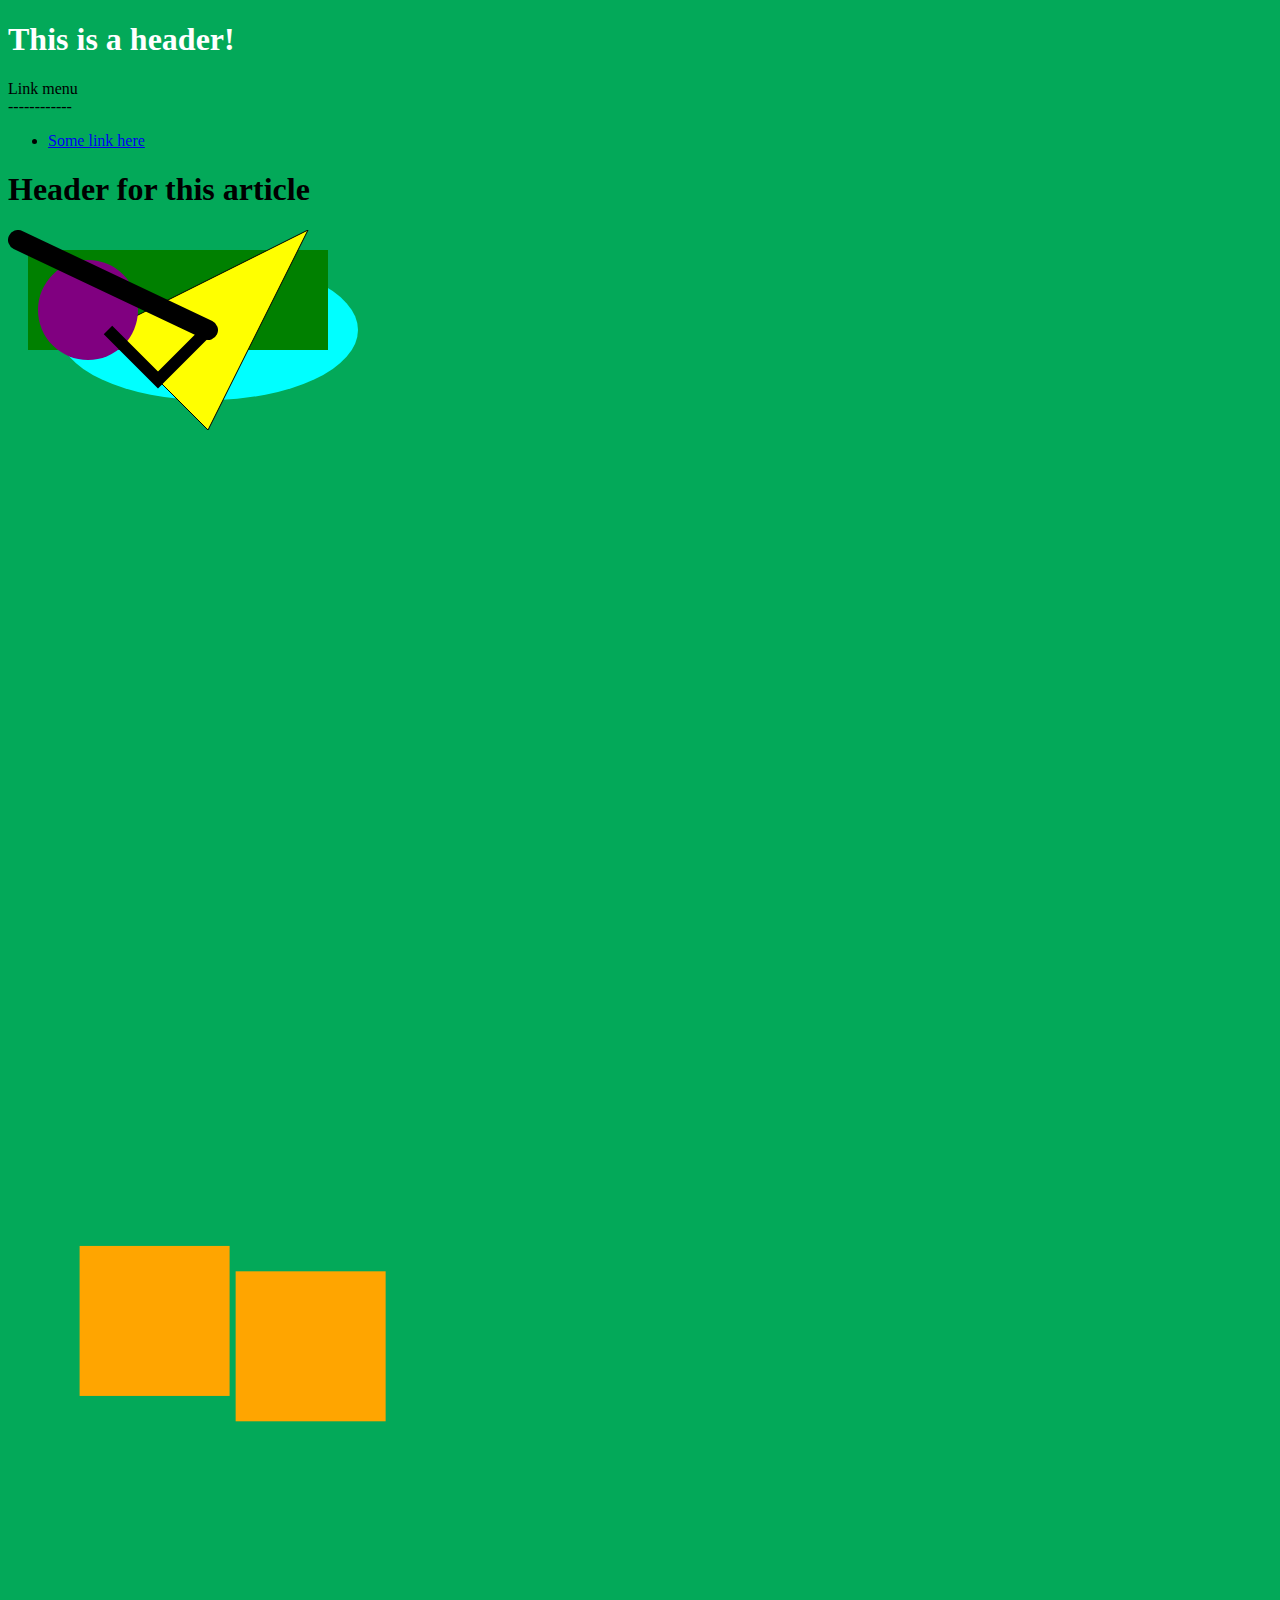
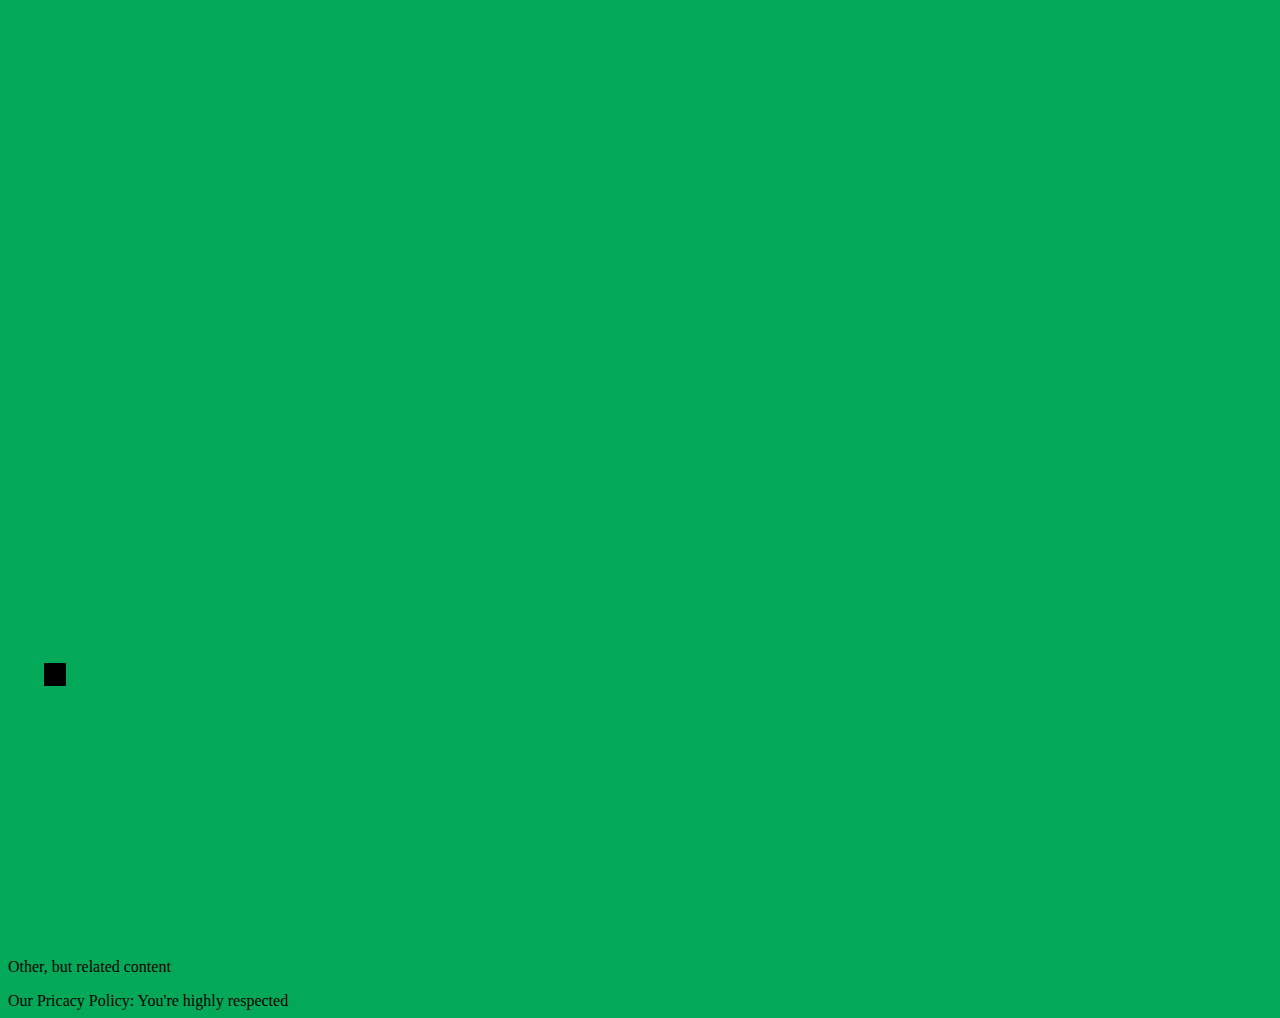
==== docs/index.html @ 02a081b9 "Create index.html" ====
<!DOCTYPE html>
<html>
	<head>
		<title>WDR Home</title>
        <script>
function allowDrop(ev) {
    ev.preventDefault();
}

function drag(ev) {
    ev.dataTransfer.setData("text", ev.target.id);
}

function drop(ev) {
    ev.preventDefault();
    var data = ev.dataTransfer.getData("text");
    ev.target.appendChild(document.getElementById(data));
}
        </script>
	</head>
	<body bgcolor="#i3a959">
		<header>
		    <h1><font color="white">
		        This is a header!</font>
		    </h1>
		</header>
		<nav>
		    <p>Link menu<br />------------<br /></p>
		    <ul>
		        <li><a href="#">Some link here</a></li>
		    </ul>
		</nav>
		<article>
		    <h1>Header for this article</h1>
		    
		    <!-- Gotta try SVG on-site -->
		    <svg width="1000" height="1000">
                <ellipse cx="200" cy="100" rx="150" ry="70" style="fill:cyan" />
                <rect width="300" height="100" x="20" y="20" fill="green" />     
                <polygon points="100 100, 200 200, 300 0" 
                style="fill: yellow; stroke:black;" 
                />
                <circle cx="80" cy="80" r="50" fill="purple" />
                <line x1="10" y1="10" x2="200" y2="100" 
                style="stroke:#000000; stroke-linecap:round; stroke-width:20"  
                />
                <polyline style="stroke-linejoin:miter; stroke:black; 
                stroke-width:12; fill: none;"
                points="100 100, 150 150, 200 100" 
                />
        </svg>
            
        <svg width="1000" height="1000">
                <rect width="150" height="150" fill="orange">
                  <animate attributeName="x" from="0" to="300"
                    dur="3s" fill="freeze" repeatCount="2" /> 
                  <animate attributeName="y" from="0" to="50"
                    dur="3s" fill="freeze" repeatCount="2"/> 
                </rect>
                <rect width="150" height="150" fill="orange">
                  <animate attributeName="x" from="299" to="0"
                    dur="3s" fill="freeze" repeatCount="2" /> 
                  <animate attributeName="y" from="49" to="0"
                    dur="3s" fill="freeze" repeatCount="2"/> 
                </rect>
        </svg>            
            
            <!-- Testing canvas with JS -->
            <canvas id="canvas1" 
               width="400" height="300"></canvas> 
        
           <script>
              var can = document.getElementById("canvas1"); 
              var ctx = can.getContext("2d");
              var i;
              for (i=0; i<256; i++) {
                setTimeout(function() {
                    ctx.fillStyle ="rgba(100, i, 100, 1)";
                    ctx.fillRect (36, i/10, 22, 22);
                }, (3 * 100))
              }
           </script>
            
            
		    <aside>
		        <p>Other, but related content</p>
		        <!--
		        Setting a Value:
		        localStorage.setItem("key1", "value1");

                Getting a Value:
                //this will print the value
                alert(localStorage.getItem("key1")); 

                Removing a Value:
                localStorage.removeItem("key1");

                Removing All Values:
                localStorage.clear();
                
                GeoLocation API
                navigator.geolocation.getCurrentPosition();
		        -->
		    </aside>
		</article>
		<footer>
		    Our Pricacy Policy: You're highly respected<br />
		</footer>
	</body>
</html>
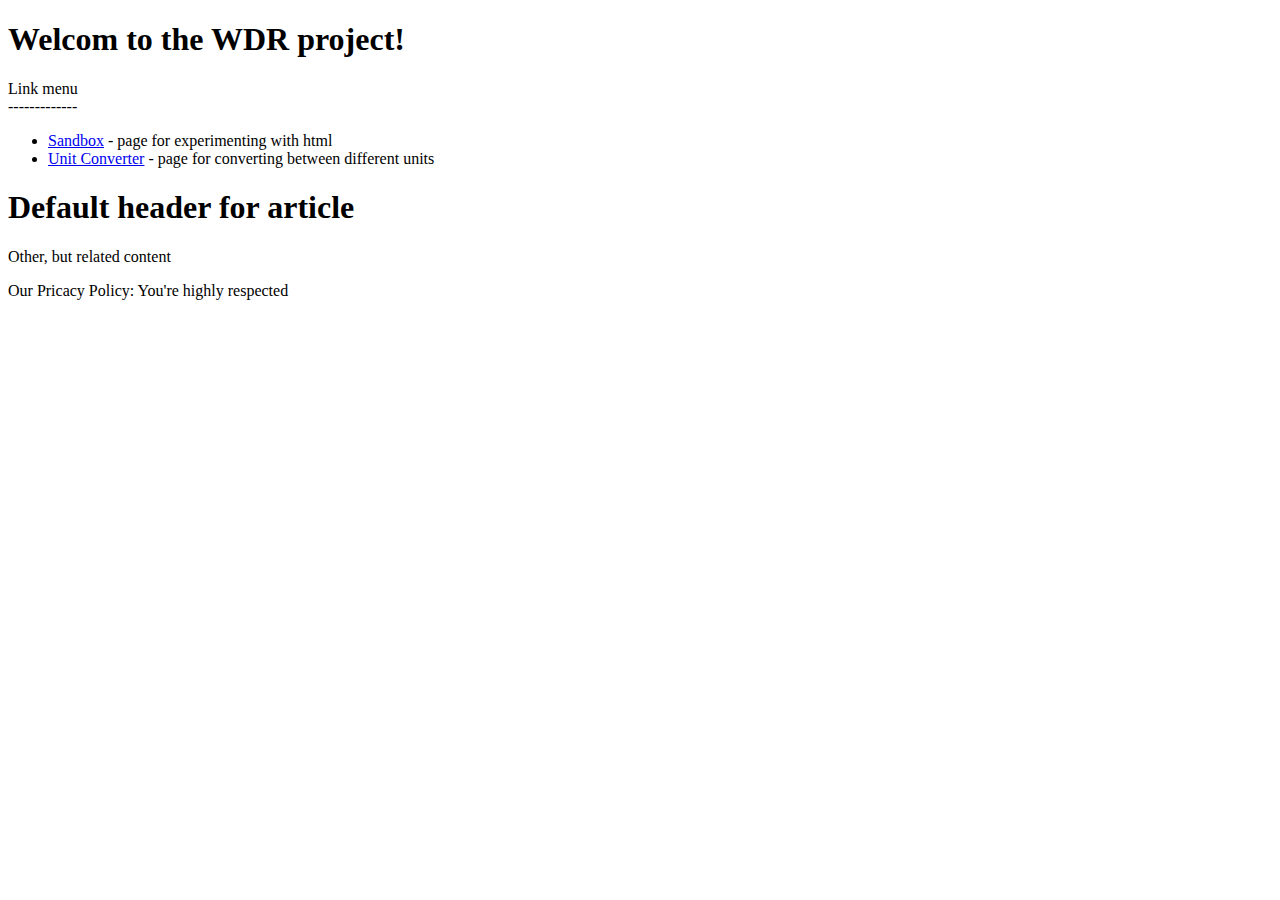
==== commit 7c9eca2f: "Some initial set-up of pages" ====
--- a/docs/index.html
+++ b/docs/index.html
@@ -2,6 +2,7 @@
 <html>
 	<head>
 		<title>WDR Home</title>
+	<!-- --------------------------------------------------------------------------------------------------------- -->
         <script>
 function allowDrop(ev) {
     ev.preventDefault();
@@ -17,71 +18,26 @@
     ev.target.appendChild(document.getElementById(data));
 }
         </script>
+	<!-- --------------------------------------------------------------------------------------------------------- -->
 	</head>
-	<body bgcolor="#i3a959">
+	<!-- --------------------------------------------------------------------------------------------------------- -->
+	<body>
 		<header>
-		    <h1><font color="white">
-		        This is a header!</font>
-		    </h1>
+		    <h1>Welcom to the WDR project!</h1>
 		</header>
+	<!-- --------------------------------------------------------------------------------------------------------- -->	
 		<nav>
-		    <p>Link menu<br />------------<br /></p>
+		    <p>Link menu<br />-------------<br /></p>
 		    <ul>
-		        <li><a href="#">Some link here</a></li>
+		        <li><a href="sandbox.html">Sandbox</a> - page for experimenting with html</li>
+				<li><a href="unitconverter.html">Unit Converter</a> - page for converting between different units</li>
 		    </ul>
 		</nav>
+	<!-- --------------------------------------------------------------------------------------------------------- -->		
 		<article>
-		    <h1>Header for this article</h1>
+		    <h1>Default header for article</h1>
 		    
-		    <!-- Gotta try SVG on-site -->
-		    <svg width="1000" height="1000">
-                <ellipse cx="200" cy="100" rx="150" ry="70" style="fill:cyan" />
-                <rect width="300" height="100" x="20" y="20" fill="green" />     
-                <polygon points="100 100, 200 200, 300 0" 
-                style="fill: yellow; stroke:black;" 
-                />
-                <circle cx="80" cy="80" r="50" fill="purple" />
-                <line x1="10" y1="10" x2="200" y2="100" 
-                style="stroke:#000000; stroke-linecap:round; stroke-width:20"  
-                />
-                <polyline style="stroke-linejoin:miter; stroke:black; 
-                stroke-width:12; fill: none;"
-                points="100 100, 150 150, 200 100" 
-                />
-        </svg>
-            
-        <svg width="1000" height="1000">
-                <rect width="150" height="150" fill="orange">
-                  <animate attributeName="x" from="0" to="300"
-                    dur="3s" fill="freeze" repeatCount="2" /> 
-                  <animate attributeName="y" from="0" to="50"
-                    dur="3s" fill="freeze" repeatCount="2"/> 
-                </rect>
-                <rect width="150" height="150" fill="orange">
-                  <animate attributeName="x" from="299" to="0"
-                    dur="3s" fill="freeze" repeatCount="2" /> 
-                  <animate attributeName="y" from="49" to="0"
-                    dur="3s" fill="freeze" repeatCount="2"/> 
-                </rect>
-        </svg>            
-            
-            <!-- Testing canvas with JS -->
-            <canvas id="canvas1" 
-               width="400" height="300"></canvas> 
-        
-           <script>
-              var can = document.getElementById("canvas1"); 
-              var ctx = can.getContext("2d");
-              var i;
-              for (i=0; i<256; i++) {
-                setTimeout(function() {
-                    ctx.fillStyle ="rgba(100, i, 100, 1)";
-                    ctx.fillRect (36, i/10, 22, 22);
-                }, (3 * 100))
-              }
-           </script>
-            
-            
+		<!-- --------------------------------------------------------------------------------------------------------- -->
 		    <aside>
 		        <p>Other, but related content</p>
 		        <!--
@@ -102,9 +58,12 @@
                 navigator.geolocation.getCurrentPosition();
 		        -->
 		    </aside>
+		<!-- --------------------------------------------------------------------------------------------------------- -->
 		</article>
+	<!-- --------------------------------------------------------------------------------------------------------- -->
 		<footer>
 		    Our Pricacy Policy: You're highly respected<br />
 		</footer>
+	<!-- --------------------------------------------------------------------------------------------------------- -->
 	</body>
 </html>
